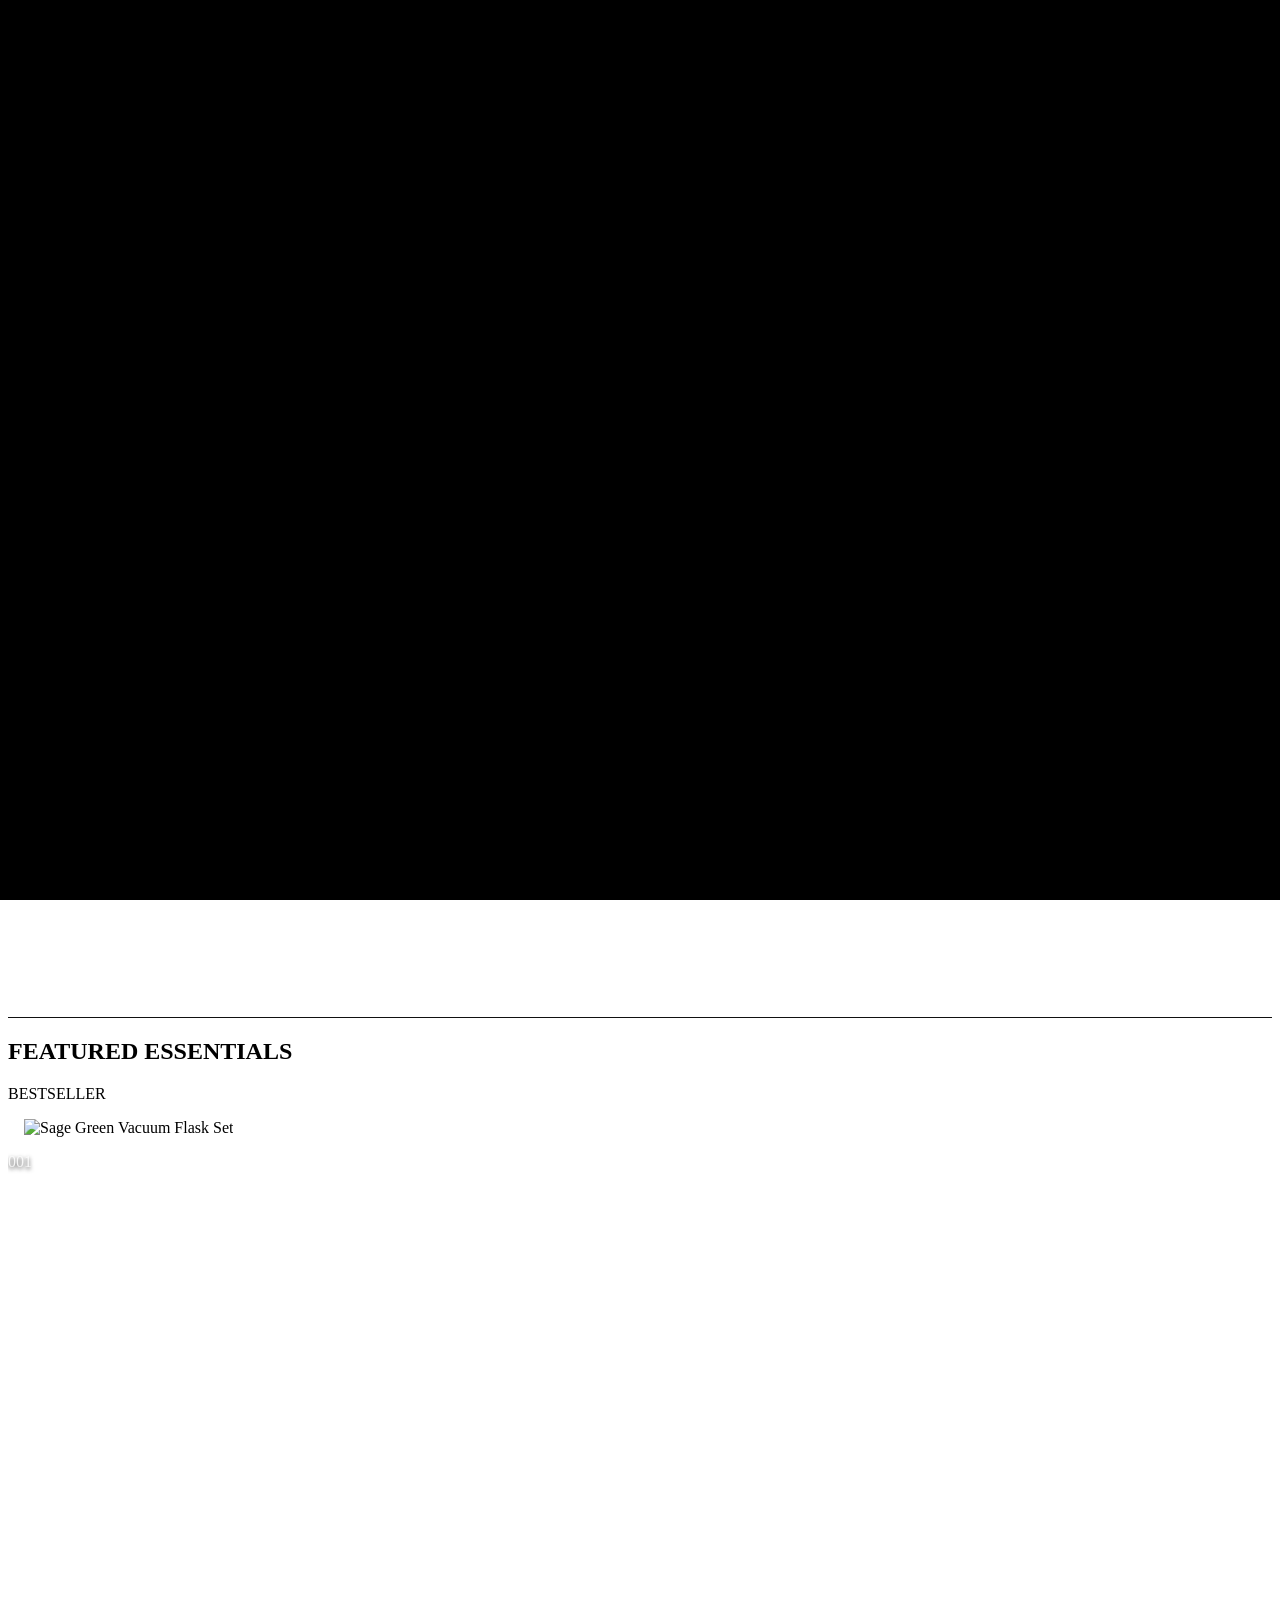
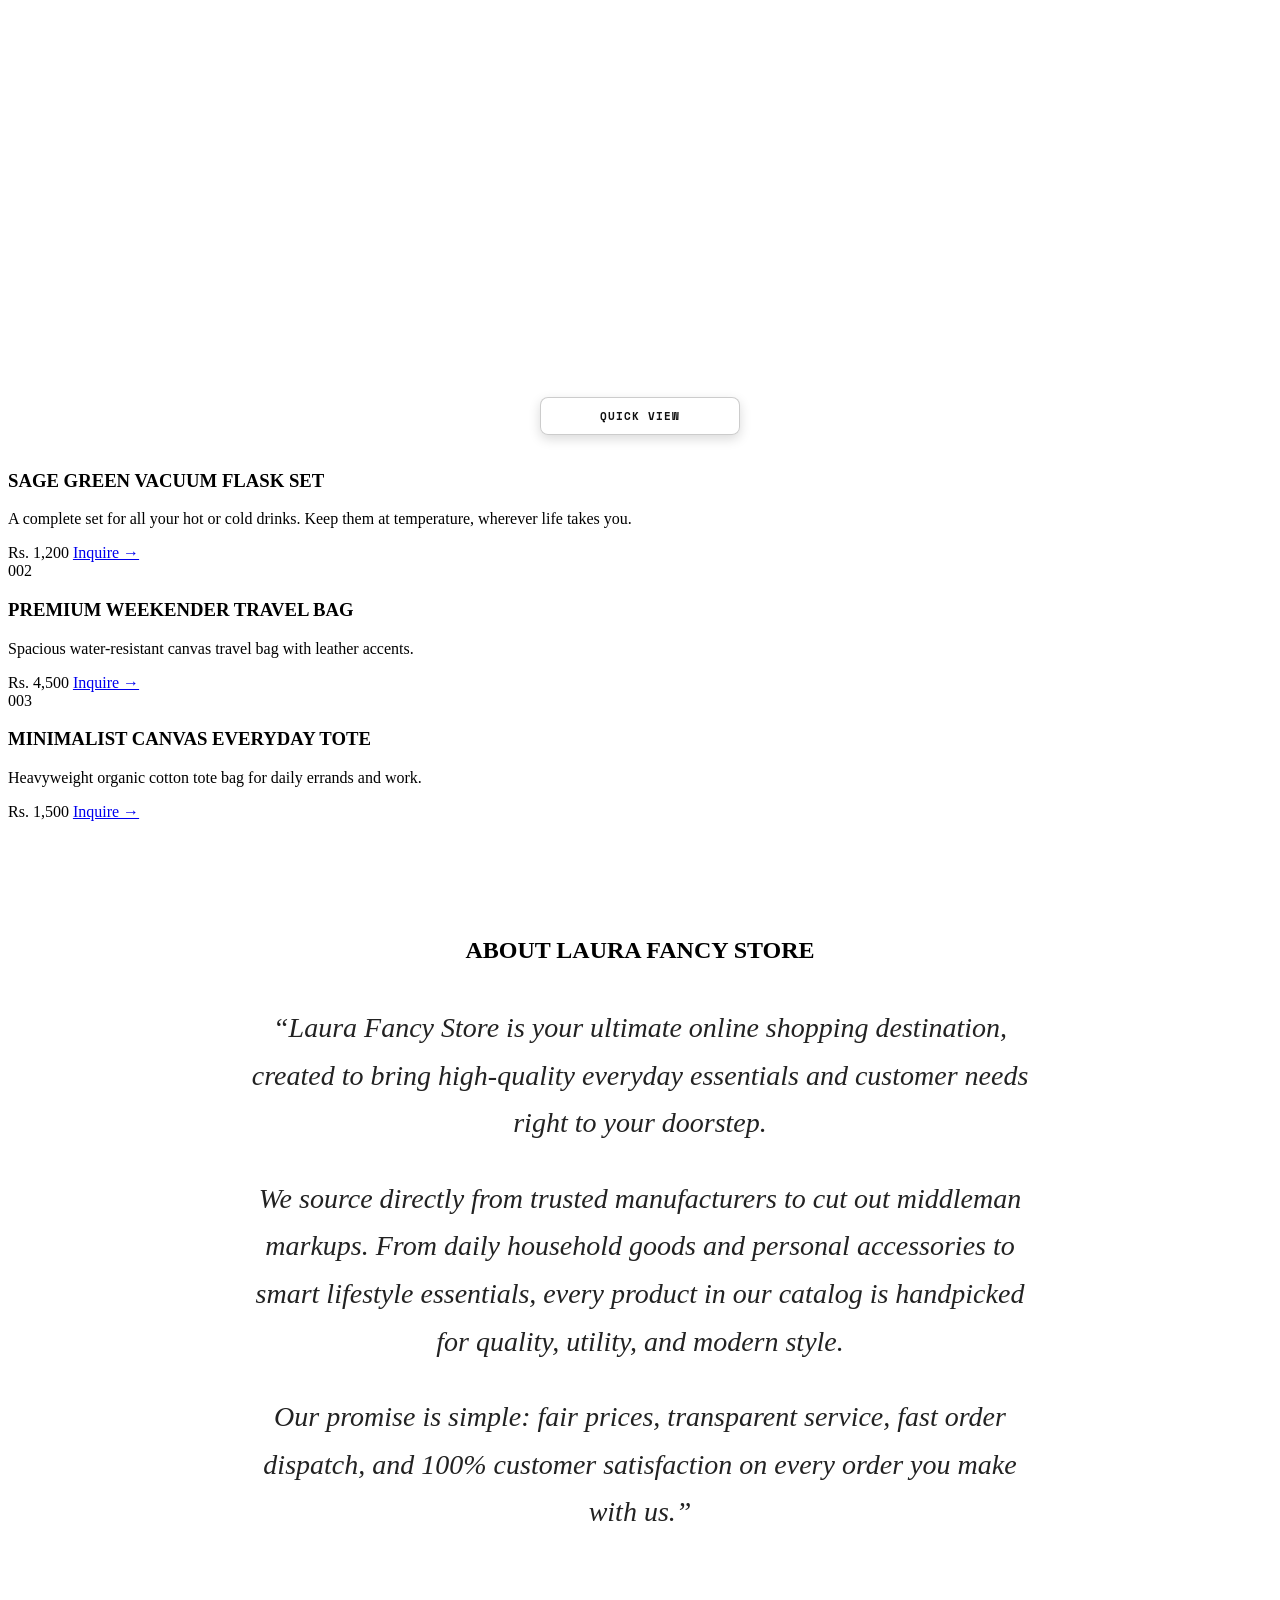
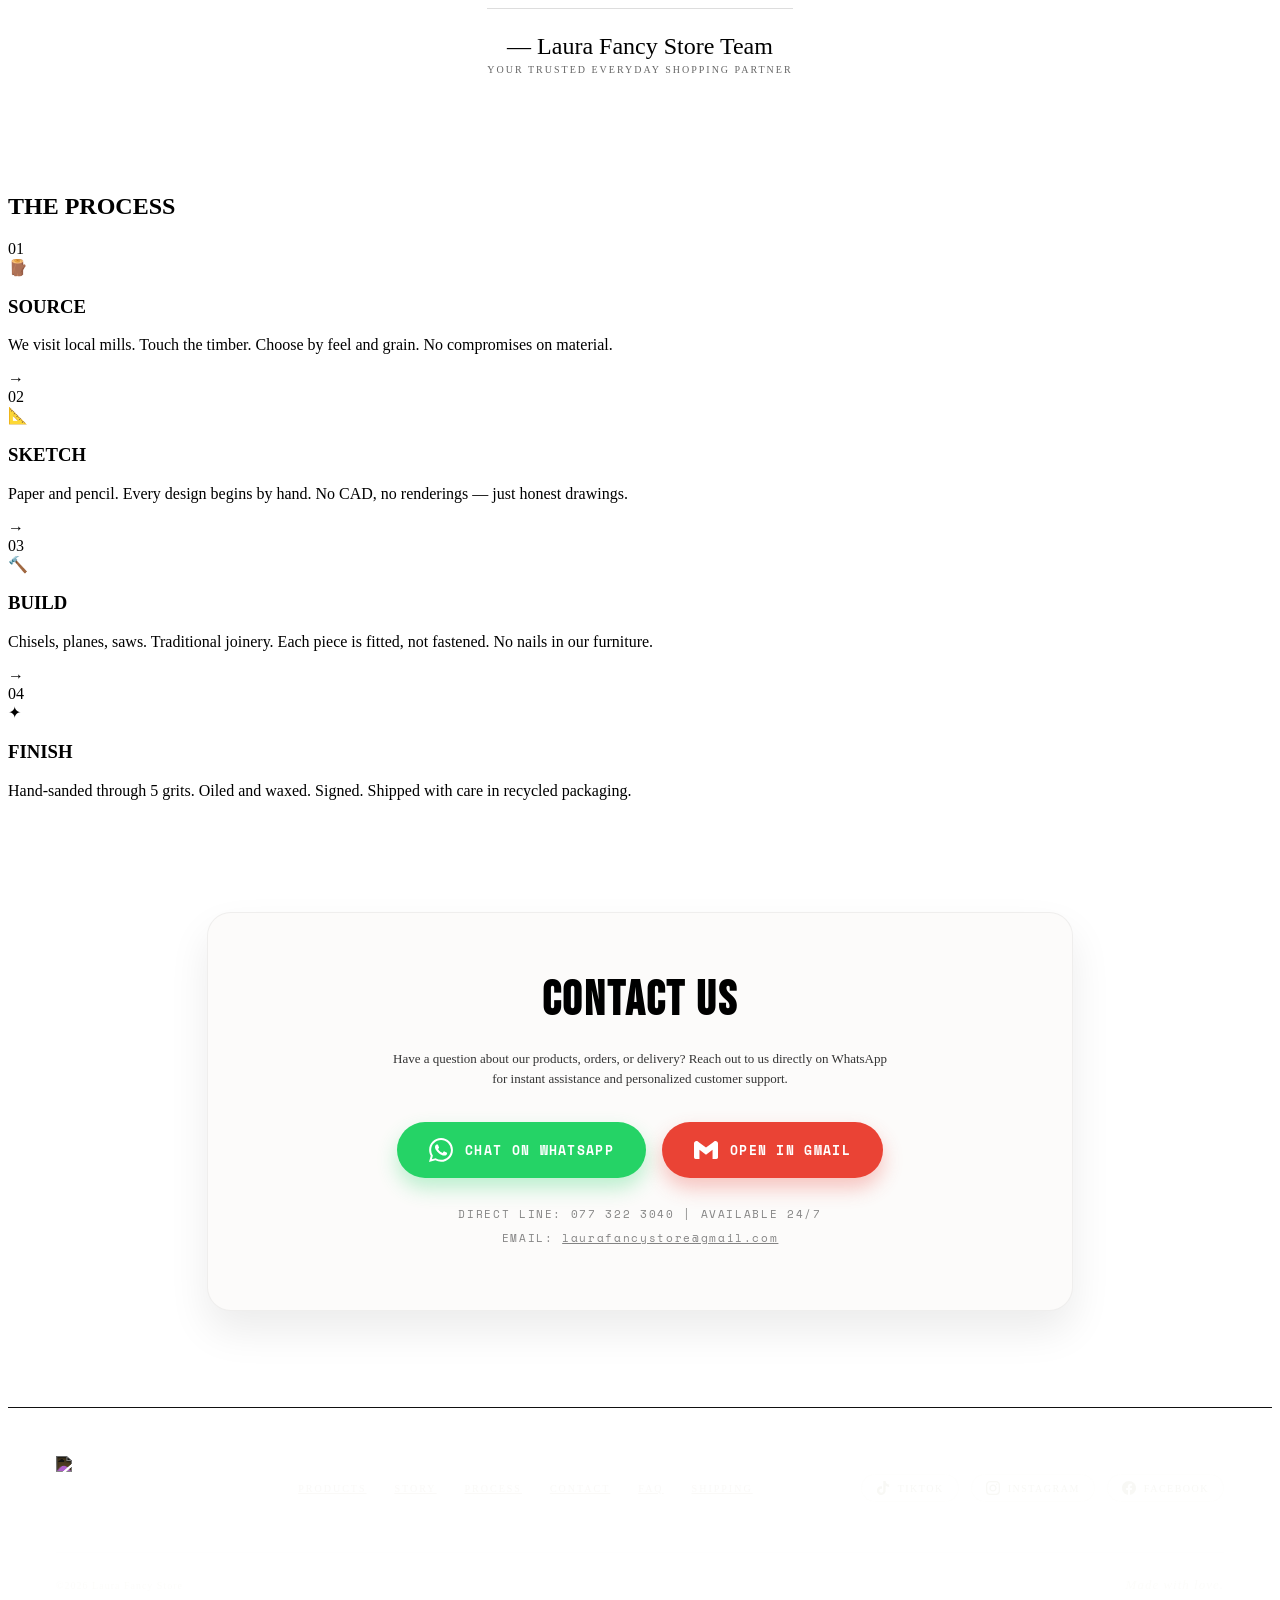
==== index.html @ 86770c60 "feat: add social media navigation (TikTok, Instagram, Facebook) to footer" ====
<!DOCTYPE html>
<html lang="en">

<head>
  <meta charset="UTF-8" />
  <meta name="viewport" content="width=device-width, initial-scale=1.0" />
  <title>Laura Fancy Store — Online Shopping Store</title>
  <link rel="icon" type="image/png" href="assets/images/logo.png" />
  <meta name="description"
    content="Your trusted online shopping store for customer daily needs, trending gadgets, fashion, home essentials, and lifestyle products." />
  <link rel="preconnect" href="https://fonts.googleapis.com" />
  <link rel="preconnect" href="https://fonts.gstatic.com" crossorigin />
  <link
    href="https://fonts.googleapis.com/css2?family=Special+Elite&family=Space+Mono:ital,wght@0,400;0,700;1,400&family=Bebas+Neue&display=swap"
    rel="stylesheet" />
  <link rel="stylesheet" href="assets/css/base.css" />
  <link rel="stylesheet" href="assets/css/animations.css" />
  <link rel="stylesheet" href="assets/css/components.css" />
  <link rel="stylesheet" href="assets/css/nav.css" />
  <link rel="stylesheet" href="assets/css/hero.css" />
  <link rel="stylesheet" href="assets/css/sections.css" />
  <link rel="stylesheet" href="assets/css/footer.css" />
  <link rel="stylesheet" href="assets/css/responsive.css" />
</head>

<body>

  <!-- Video Splash Screen -->
  <div id="video-splash"
    style="position: fixed; inset: 0; z-index: 99999; background: #000; display: flex; align-items: center; justify-content: center; transition: opacity 0.7s ease;">
    <video id="intro-video" src="assets/videos/logo-reveal.mp4" autoplay playsinline onended="dismissSplash()"
      style="width: 100%; height: 100%; object-fit: cover;"></video>
  </div>
  <script>
    function dismissSplash() {
      var splash = document.getElementById('video-splash');
      if (splash) {
        splash.style.opacity = '0';
        splash.style.pointerEvents = 'none';
        setTimeout(function () { splash.style.display = 'none'; }, 700);
      }
    }
  </script>

  <!-- Noise texture overlay -->
  <div class="noise"></div>

  <!-- ───────────── NAVBAR ───────────── -->
  <header class="nav">
    <div class="nav__logo">
      <a href="#" class="nav__logo-link" style="display: flex; align-items: center; gap: 12px; text-decoration: none;">
        <img src="assets/images/logo.png" alt="Laura Fancy Store" class="nav__logo-img" />
        <span
          style="font-family: 'Bebas Neue', sans-serif; font-size: 24px; letter-spacing: 0.05em; color: #111; font-weight: bold; text-transform: uppercase;">LAURA
          FANCY STORE</span>
      </a>
    </div>
    <nav class="nav__links" id="nav-links">
      <a href="#products" id="nav-products">Products</a>
      <a href="#story" id="nav-story">Story</a>
      <a href="#process" id="nav-process">Process</a>
      <a href="#contact" id="nav-contact">Contact</a>
    </nav>
    <button class="nav__burger" id="burger-btn" aria-label="Toggle menu">
      <span></span><span></span><span></span>
    </button>
  </header>

  <!-- ───────────── TICKER ───────────── -->
  <div class="ticker" aria-hidden="true">
    <div class="ticker__track">
      <span>EVERYDAY ESSENTIALS</span><span>✦</span>
      <span>BEST PRICES</span><span>✦</span>
      <span>CASH-ON-DELIVERY(COD)</span><span>✦</span>
      <span>100% QUALITY GUARANTEE</span><span>✦</span>
      <span>NEW ARRIVALS DAILY</span><span>✦</span>
      <span>DELIVER TO YOUR DOORSTEP</span><span>✦</span>
    </div>
  </div>

  <!-- ───────────── HERO ───────────── -->
  <section class="hero"
    style="display: flex; flex-direction: column; align-items: center; justify-content: center; text-align: center; padding: 80px 24px; min-height: 85vh; position: relative; overflow: hidden; border-bottom: 1px solid #111;">
    <!-- Watermark logo -->
    <div class="hero__watermark" aria-hidden="true"
      style="position: absolute; inset: 0; display: flex; align-items: center; justify-content: center; pointer-events: none; opacity: 0.25;">
      <img src="assets/images/logo.png" alt="" style="width: min(560px, 88%); height: auto; filter: grayscale(100%);" />
    </div>
    <div
      style="position: relative; z-index: 10; max-width: 900px; margin: 0 auto; display: flex; flex-direction: column; align-items: center; justify-content: center;">
      <!-- Dynamic Notice Bar inside Hero -->
      <div id="dynamic-notice-bar" style="display: none; width: 100%; max-width: 600px; margin-bottom: 32px; background: #111; color: #f4f0ea; padding: 8px 16px; flex-direction: column; align-items: center; justify-content: center; gap: 8px; text-align: center; z-index: 100; position: relative; font-family: 'Space Mono', monospace; text-transform: uppercase; font-size: 14px; font-weight: bold; letter-spacing: 0.05em; border: 1px solid #111;"></div>

      <div
        style="font-family: 'Space Mono', monospace; font-size: 10px; letter-spacing: 0.25em; color: #666; text-transform: uppercase; margin-bottom: 24px;">
        [ ONLINE SHOPPING STORE — DAILY ESSENTIALS ]</div>
      <h1
        style="font-family: 'Bebas Neue', sans-serif; font-size: 72px; letter-spacing: 0.02em; line-height: 0.95; margin-bottom: 28px; position: relative;">
        EVERYDAY NEEDS.<br />DELIVERED TO YOU.
      </h1>
      <p
        style="font-size: 15px; line-height: 1.6; color: #333; margin-top: 44px; margin-bottom: 110px; max-width: 540px; margin-left: auto; margin-right: auto;">
        Discover top-quality daily essentials, lifestyle products & trending goods.<br />Curated for your everyday life
        with fast, reliable home delivery.</p>
      <div
        style="display: flex; flex-wrap: wrap; gap: 16px; align-items: center; justify-content: center; margin-bottom: 48px;">
        <a href="#products" id="cta-explore" class="btn btn--primary">Shop Catalog Now</a>
        <a href="#story" id="cta-story" class="btn btn--ghost">About Our Store →</a>
      </div>
      <div
        style="display: flex; align-items: center; justify-content: center; border: 1px solid #111; overflow: hidden; background-color: rgba(252, 251, 250, 0.8);">
        <div style="padding: 16px 28px; text-align: center;">
          <span
            style="display: block; font-family: 'Bebas Neue', sans-serif; font-size: 28px; line-height: 1;">100%</span>
          <span
            style="display: block; font-family: 'Space Mono', monospace; font-size: 9px; letter-spacing: 0.2em; color: #666; text-transform: uppercase; margin-top: 4px;">Quality
            Checked</span>
        </div>
        <div style="width: 1px; height: 40px; background-color: #111;"></div>
        <div style="padding: 16px 28px; text-align: center;">
          <span
            style="display: block; font-family: 'Bebas Neue', sans-serif; font-size: 28px; line-height: 1;">24/7</span>
          <span
            style="display: block; font-family: 'Space Mono', monospace; font-size: 9px; letter-spacing: 0.2em; color: #666; text-transform: uppercase; margin-top: 4px;">Order
            Support</span>
        </div>
      </div>
    </div>
  </section>

  <!-- ───────────── PRODUCTS ───────────── -->
  <section class="products" id="products">
    <div class="section-header">
      <h2 class="section-title">FEATURED ESSENTIALS</h2>
      <div class="section-line"></div>
    </div>

    <div class="products__grid">

      <article class="product-card featured" id="product-flask">
        <div class="product-card__badge" style="z-index: 10;">BESTSELLER</div>
        <div class="product-card__img"
          style="position: relative; width: 100%; aspect-ratio: 4/3; overflow: hidden; padding: 0;">
          <img src="assets/images/vacuum-flask-set.jpg" alt="Sage Green Vacuum Flask Set"
            style="width: 100%; height: 100%; object-fit: contain; padding: 16px;" />
          <div
            style="position: absolute; bottom: 16px; left: 50%; transform: translateX(-50%); z-index: 20; width: 80%; max-width: 200px;">
            <button onclick="alert('Quick view modal opened for Sage Green Vacuum Flask Set')"
              style="width: 100%; padding: 10px; background: rgba(255,255,255,0.95); color: #111; font-family: 'Space Mono', monospace; font-size: 11px; font-weight: bold; letter-spacing: 0.1em; text-transform: uppercase; border-radius: 8px; border: 1px solid rgba(0,0,0,0.2); cursor: pointer; box-shadow: 0 4px 12px rgba(0,0,0,0.15);">Quick
              view</button>
          </div>
          <div class="product-card__num"
            style="z-index: 10; color: rgba(255,255,255,0.85); text-shadow: 0 2px 4px rgba(0,0,0,0.8);">001</div>
        </div>
        <div class="product-card__body">
          <h3 class="product-card__name">SAGE GREEN VACUUM FLASK SET</h3>
          <p class="product-card__desc">A complete set for all your hot or cold drinks. Keep them at temperature,
            wherever life takes you.</p>
          <div class="product-card__footer">
            <span class="product-card__price">Rs. 1,200</span>
            <a href="#contact" class="btn btn--sm" id="btn-flask">Inquire →</a>
          </div>
        </div>
      </article>

      <article class="product-card" id="product-bag">
        <div class="product-card__img">
          <div class="product-card__num">002</div>
        </div>
        <div class="product-card__body">
          <h3 class="product-card__name">PREMIUM WEEKENDER TRAVEL BAG</h3>
          <p class="product-card__desc">Spacious water-resistant canvas travel bag with leather accents.</p>
          <div class="product-card__footer">
            <span class="product-card__price">Rs. 4,500</span>
            <a href="#contact" class="btn btn--sm" id="btn-bag">Inquire →</a>
          </div>
        </div>
      </article>

      <article class="product-card" id="product-tote">
        <div class="product-card__img">
          <div class="product-card__num">003</div>
        </div>
        <div class="product-card__body">
          <h3 class="product-card__name">MINIMALIST CANVAS EVERYDAY TOTE</h3>
          <p class="product-card__desc">Heavyweight organic cotton tote bag for daily errands and work.</p>
          <div class="product-card__footer">
            <span class="product-card__price">Rs. 1,500</span>
            <a href="#contact" class="btn btn--sm" id="btn-tote">Inquire →</a>
          </div>
        </div>
      </article>

    </div>
  </section>

  <!-- ───────────── STORY ───────────── -->
  <section class="story" id="story"
    style="position: relative; overflow: hidden; padding: 96px 24px; text-align: center;">
    <div
      style="position: absolute; top: 50%; left: 50%; transform: translate(-50%, -50%); opacity: 0.07; pointer-events: none; select-none;">
      <img src="assets/images/logo.png" alt="" style="width: 500px; max-width: 90vw; filter: grayscale(100%);" />
    </div>
    <div style="max-width: 800px; margin: 0 auto; position: relative; z-index: 10;">
      <h2 class="section-title" style="margin-bottom: 40px; text-align: center;">ABOUT LAURA FANCY STORE</h2>
      <div style="font-size: 28px; line-height: 1.7; color: #222; font-style: italic; font-family: Georgia, serif;">
        <p style="margin-bottom: 24px;">&ldquo;Laura Fancy Store is your ultimate online shopping destination, created
          to bring high-quality everyday essentials and customer needs right to your doorstep.</p>
        <p style="margin-bottom: 24px;">We source directly from trusted manufacturers to cut out middleman markups. From
          daily household goods and personal accessories to smart lifestyle essentials, every product in our catalog is
          handpicked for quality, utility, and modern style.</p>
        <p style="margin-bottom: 24px;">Our promise is simple: fair prices, transparent service, fast order dispatch,
          and 100% customer satisfaction on every order you make with us.&rdquo;</p>
      </div>
      <div style="margin-top: 48px; padding-top: 24px; border-top: 1px solid #ddd; display: inline-block;">
        <div style="font-size: 24px; margin-bottom: 4px;">— Laura Fancy Store Team</div>
        <div style="font-size: 10px; letter-spacing: 0.2em; color: #666; text-transform: uppercase;">Your Trusted
          Everyday Shopping Partner</div>
      </div>
    </div>
  </section>

  <!-- ───────────── PROCESS ───────────── -->
  <section class="process" id="process">
    <div class="section-header">
      <h2 class="section-title">THE PROCESS</h2>
      <div class="section-line"></div>
    </div>

    <div class="process__steps">
      <div class="process-step" id="step-1">
        <div class="step-num">01</div>
        <div class="step-icon">🪵</div>
        <h3 class="step-title">SOURCE</h3>
        <p class="step-desc">We visit local mills. Touch the timber. Choose by feel and grain. No compromises on
          material.</p>
      </div>
      <div class="step-arrow">→</div>
      <div class="process-step" id="step-2">
        <div class="step-num">02</div>
        <div class="step-icon">📐</div>
        <h3 class="step-title">SKETCH</h3>
        <p class="step-desc">Paper and pencil. Every design begins by hand. No CAD, no renderings — just honest
          drawings.</p>
      </div>
      <div class="step-arrow">→</div>
      <div class="process-step" id="step-3">
        <div class="step-num">03</div>
        <div class="step-icon">🔨</div>
        <h3 class="step-title">BUILD</h3>
        <p class="step-desc">Chisels, planes, saws. Traditional joinery. Each piece is fitted, not fastened. No nails in
          our furniture.</p>
      </div>
      <div class="step-arrow">→</div>
      <div class="process-step" id="step-4">
        <div class="step-num">04</div>
        <div class="step-icon">✦</div>
        <h3 class="step-title">FINISH</h3>
        <p class="step-desc">Hand-sanded through 5 grits. Oiled and waxed. Signed. Shipped with care in recycled
          packaging.</p>
      </div>
    </div>
  </section>

  <!-- ───────────── CONTACT / CTA ───────────── -->
  <section class="contact" id="contact"
    style="padding: 96px 24px; text-align: center; background-color: #fff; border-bottom: 1px solid var(--ink, #111);">
    <div
      style="max-width: 800px; margin: 0 auto; border: 1px solid rgba(17,17,17,0.05); border-radius: 24px; background-color: var(--paper, #fcfbfa); padding: 64px 32px; box-shadow: 0 20px 40px rgba(0,0,0,0.08); display: flex; flex-direction: column; align-items: center; gap: 24px;">
      <h2
        style="font-family: 'Bebas Neue', sans-serif; font-size: 48px; letter-spacing: 0.05em; line-height: 1; margin: 0;">
        CONTACT US</h2>
      <p style="font-size: 13px; color: #333; max-width: 500px; line-height: 1.6; margin: 0;">Have a question about our
        products, orders, or delivery? Reach out to us directly on WhatsApp for instant assistance and personalized
        customer support.</p>
      <div style="display: flex; flex-wrap: wrap; align-items: center; justify-content: center; gap: 16px; width: 100%; margin-top: 8px;">
        <a href="https://wa.me/94773223040?text=Hi%20Laura%20Fancy%20Store%2C%20I%20would%20like%20to%20inquire%20about%20your%20products."
          target="_blank" rel="noopener noreferrer"
          style="display: inline-flex; align-items: center; justify-content: center; gap: 12px; padding: 16px 32px; background-color: #25D366; color: #fff; font-family: 'Space Mono', monospace; font-size: 13px; font-weight: bold; letter-spacing: 0.1em; text-transform: uppercase; text-decoration: none; border-radius: 9999px; border: none; box-shadow: 0 10px 20px rgba(37,211,102,0.3); transition: transform 0.3s ease, box-shadow 0.3s ease;"
          onmouseover="this.style.transform='translateY(-4px)'; this.style.boxShadow='0 15px 25px rgba(37,211,102,0.4)';"
          onmouseout="this.style.transform='translateY(0)'; this.style.boxShadow='0 10px 20px rgba(37,211,102,0.3)';">
          <svg style="width: 24px; height: 24px; fill: currentColor;" viewBox="0 0 24 24"
            xmlns="http://www.w3.org/2000/svg">
            <path
              d="M17.472 14.382c-.297-.149-1.758-.867-2.03-.967-.273-.099-.471-.148-.67.15-.197.297-.767.966-.94 1.164-.173.199-.347.223-.644.075-.297-.15-1.255-.463-2.39-1.475-.883-.788-1.48-1.761-1.653-2.059-.173-.297-.018-.458.13-.606.134-.133.298-.347.446-.521.151-.172.2-.296.3-.495.099-.198.05-.372-.025-.521-.075-.148-.669-1.611-.916-2.206-.242-.579-.487-.501-.669-.51l-.57-.01c-.198 0-.52.074-.792.372s-1.04 1.016-1.04 2.479 1.065 2.876 1.213 3.074c.149.198 2.095 3.2 5.076 4.487.709.306 1.263.489 1.694.626.712.226 1.36.194 1.872.118.571-.085 1.758-.719 2.006-1.413.248-.694.248-1.289.173-1.413-.074-.124-.272-.198-.57-.347m-5.421 7.403h-.004a9.87 9.87 0 01-5.031-1.378l-.361-.214-3.741.982.998-3.648-.235-.374a9.86 9.86 0 01-1.51-5.26c.001-5.45 4.436-9.884 9.888-9.884 2.64 0 5.122 1.03 6.988 2.898a9.825 9.825 0 012.893 6.99c-.002 5.45-4.437 9.884-9.885 9.884m8.413-18.297A11.815 11.815 0 0012.05 0C5.495 0 .16 5.335.157 11.892c0 2.096.547 4.142 1.588 5.945L0 24l6.335-1.662a11.87 11.87 0 005.707 1.456h.005c6.554 0 11.89-5.335 11.893-11.893 0-3.177-1.238-6.163-3.487-8.411Z" />
          </svg>
          Chat on WhatsApp
        </a>

        <a href="https://mail.google.com/mail/?view=cm&fs=1&to=laurafancystore@gmail.com&su=Inquiry%20-%20Laura%20Fancy%20Store"
          target="_blank" rel="noopener noreferrer"
          style="display: inline-flex; align-items: center; justify-content: center; gap: 12px; padding: 16px 32px; background-color: #EA4335; color: #fff; font-family: 'Space Mono', monospace; font-size: 13px; font-weight: bold; letter-spacing: 0.1em; text-transform: uppercase; text-decoration: none; border-radius: 9999px; border: none; box-shadow: 0 10px 20px rgba(234,67,53,0.3); transition: transform 0.3s ease, box-shadow 0.3s ease;"
          onmouseover="this.style.transform='translateY(-4px)'; this.style.boxShadow='0 15px 25px rgba(234,67,53,0.4)';"
          onmouseout="this.style.transform='translateY(0)'; this.style.boxShadow='0 10px 20px rgba(234,67,53,0.3)';">
          <svg style="width: 24px; height: 24px; fill: currentColor;" viewBox="0 0 24 24"
            xmlns="http://www.w3.org/2000/svg">
            <path d="M24 5.457v13.909c0 .904-.732 1.636-1.636 1.636h-3.819V11.73L12 16.64l-6.545-4.91v9.273H1.636A1.636 1.636 0 0 1 0 19.366V5.457c0-2.023 2.309-3.178 3.927-1.964L5.455 4.64 12 9.548l6.545-4.91 1.528-1.145C21.69 2.28 24 3.434 24 5.457z"/>
          </svg>
          Open in Gmail
        </a>
      </div>
      <div
        style="font-family: 'Space Mono', monospace; font-size: 11px; color: rgba(102,102,102,0.8); letter-spacing: 0.15em; text-transform: uppercase; display: flex; flex-direction: column; gap: 8px; margin-top: 4px;">
        <div>Direct Line: 077 322 3040 | Available 24/7</div>
        <div>Email: <a href="mailto:laurafancystore@gmail.com" style="color: inherit; text-decoration: underline; text-transform: lowercase;">laurafancystore@gmail.com</a></div>
      </div>
    </div>
  </section>

  <!-- ───────────── FOOTER ───────────── -->
  <footer class="footer">
    <div class="footer__top">
      <div class="footer__brand">
        <img src="assets/images/logo.png" alt="Laura Fancy Store" class="footer__logo-img" />
      </div>
      <div class="footer__links">
        <a href="#products" id="footer-products">Products</a>
        <a href="#story" id="footer-story">Story</a>
        <a href="#process" id="footer-process">Process</a>
        <a href="#contact" id="footer-contact">Contact</a>
        <a href="#" id="footer-faq">FAQ</a>
        <a href="#" id="footer-shipping">Shipping</a>
      </div>
      <div class="footer__socials" aria-label="Social media links">
        <a href="https://www.tiktok.com/@laura.fancy.store" target="_blank" rel="noopener noreferrer" class="footer__social-link" id="footer-tiktok" aria-label="Laura Fancy Store on TikTok">
          <svg class="footer__social-icon" viewBox="0 0 24 24" aria-hidden="true"><path d="M12.525.02c1.31-.02 2.61-.01 3.91-.02.08 1.53.63 3.09 1.75 4.17 1.12 1.11 2.7 1.62 4.24 1.79v4.03c-1.44-.05-2.89-.35-4.2-.97-.57-.26-1.1-.59-1.62-.93-.01 2.92.01 5.84-.02 8.75-.08 1.4-.54 2.79-1.35 3.94-1.31 1.92-3.58 3.17-5.91 3.21-1.43.08-2.86-.31-4.08-1.03-2.02-1.19-3.44-3.37-3.65-5.71-.02-.5-.03-1-.01-1.49.18-1.9 1.12-3.72 2.58-4.96 1.66-1.44 3.98-2.13 6.15-1.72.02 1.48-.04 2.96-.04 4.44-.99-.32-2.15-.23-3.02.37-.63.41-1.11 1.04-1.36 1.75-.21.51-.15 1.07-.14 1.61.24 1.64 1.82 3.02 3.5 2.87 1.12-.01 2.19-.66 2.77-1.61.19-.33.4-.67.41-1.06.1-1.79.06-3.57.07-5.36.01-4.03-.01-8.05.02-12.07z"/></svg>
          <span>TikTok</span>
        </a>
        <a href="https://www.instagram.com/laura_fancy_store" target="_blank" rel="noopener noreferrer" class="footer__social-link" id="footer-instagram" aria-label="Laura Fancy Store on Instagram">
          <svg class="footer__social-icon" viewBox="0 0 24 24" aria-hidden="true"><path d="M12 2.163c3.204 0 3.584.012 4.85.07 3.252.148 4.771 1.691 4.919 4.919.058 1.265.069 1.645.069 4.849 0 3.205-.012 3.584-.069 4.849-.149 3.225-1.664 4.771-4.919 4.919-1.266.058-1.644.07-4.85.07-3.204 0-3.584-.012-4.849-.07-3.26-.149-4.771-1.699-4.919-4.92-.058-1.265-.07-1.644-.07-4.849 0-3.204.013-3.583.07-4.849.149-3.227 1.664-4.771 4.919-4.919 1.266-.057 1.645-.069 4.849-.069zm0-2.163c-3.259 0-3.667.014-4.947.072-4.358.2-6.78 2.618-6.98 6.98-.059 1.281-.073 1.689-.073 4.948 0 3.259.014 3.668.072 4.948.2 4.358 2.618 6.78 6.98 6.98 1.281.058 1.689.072 4.948.072 3.259 0 3.668-.014 4.948-.072 4.354-.2 6.782-2.618 6.979-6.98.059-1.28.073-1.689.073-4.948 0-3.259-.014-3.667-.072-4.947-.196-4.354-2.617-6.78-6.979-6.98-1.281-.059-1.69-.073-4.949-.073zm0 5.838c-3.403 0-6.162 2.759-6.162 6.162s2.759 6.163 6.162 6.163 6.162-2.759 6.162-6.163c0-3.403-2.759-6.162-6.162-6.162zm0 10.162c-2.209 0-4-1.79-4-4 0-2.209 1.791-4 4-4s4 1.791 4 4c0 2.21-1.791 4-4 4zm6.406-11.845c-.796 0-1.441.645-1.441 1.44s.645 1.44 1.441 1.44c.795 0 1.439-.645 1.439-1.44s-.644-1.44-1.439-1.44z"/></svg>
          <span>Instagram</span>
        </a>
        <a href="https://www.facebook.com/profile.php?id=61593616455086" target="_blank" rel="noopener noreferrer" class="footer__social-link" id="footer-facebook" aria-label="Laura Fancy Store on Facebook">
          <svg class="footer__social-icon" viewBox="0 0 24 24" aria-hidden="true"><path d="M24 12.073c0-6.627-5.373-12-12-12s-12 5.373-12 12c0 5.99 4.388 10.954 10.125 11.854v-8.385H7.078v-3.47h3.047V9.43c0-3.007 1.792-4.669 4.533-4.669 1.312 0 2.686.235 2.686.235v2.953H15.83c-1.491 0-1.956.925-1.956 1.874v2.25h3.328l-.532 3.47h-2.796v8.385C19.612 23.027 24 18.062 24 12.073z"/></svg>
          <span>Facebook</span>
        </a>
      </div>
    </div>
    <div class="footer__bottom">
      <span>©2026 Laura Fancy Store</span>
      <span class="footer__made">Made with love.</span>
    </div>
  </footer>

  <script type="module" src="assets/js/main.js"></script>
  <script>
    // Fetch and display dynamic notice bar
    fetch('http://localhost:8080/api/notice')
      .then(res => res.json())
      .then(data => {
        if (data && data.is_active) {
          const noticeBar = document.getElementById('dynamic-notice-bar');
          let html = '';
          if (data.badge_text) {
            html += `<span style="background: #f4f0ea; color: #111; padding: 2px 8px; white-space: nowrap;">${data.badge_text}</span>`;
          }
          html += `<span>${data.notice_text}</span>`;
          noticeBar.innerHTML = html;
          noticeBar.style.display = 'flex';
          
          // Responsive layout for notice bar
          if (window.innerWidth > 640) {
            noticeBar.style.flexDirection = 'row';
          }
        }
      })
      .catch(err => console.error('Failed to fetch notice:', err));
  </script>
</body>

</html>
---- assets/css/footer.css ----
/* ── Footer Logo ── */
.footer__brand .footer__logo-img {
  height: 64px;
  width: auto;
  object-fit: contain;
  /* White-bg logo on black footer: invert makes it white */
  filter: invert(1);
  mix-blend-mode: screen;
  opacity: 0.92;
}

/* ─────────────────────────────────────────
   LAYOUT — Footer
───────────────────────────────────────── */

.footer {
  background: var(--ink);
  color: var(--paper);
  padding: 48px 48px 32px;
}


.footer__top {
  display: flex;
  align-items: center;
  justify-content: space-between;
  border-bottom: 1px solid rgba(245, 244, 240, 0.1);
  padding-bottom: 32px;
  margin-bottom: 24px;
  flex-wrap: wrap;
  gap: 24px;
}

.footer__brand {
  display: flex;
  align-items: center;
  gap: 12px;
}

.footer__brand .logo-mark { color: var(--paper); }

.footer__name {
  font-family: var(--font-display);
  font-size: 18px;
  letter-spacing: 0.15em;
  color: var(--paper);
}

.footer__links {
  display: flex;
  gap: 28px;
  flex-wrap: wrap;
}

.footer__links a {
  color: rgba(245, 244, 240, 0.5);
  font-size: 10px;
  letter-spacing: 0.2em;
  text-transform: uppercase;
  transition: color 0.2s;
}

.footer__links a:hover { color: var(--paper); }

/* ── Footer Social Links ── */
.footer__socials {
  display: flex;
  align-items: center;
  gap: 12px;
  flex-wrap: wrap;
}

.footer__social-link {
  display: inline-flex;
  align-items: center;
  gap: 8px;
  color: rgba(245, 244, 240, 0.65);
  font-family: var(--font-body);
  font-size: 10px;
  letter-spacing: 0.15em;
  text-transform: uppercase;
  padding: 6px 14px;
  border: 1px solid rgba(245, 244, 240, 0.15);
  border-radius: 9999px;
  background-color: rgba(245, 244, 240, 0.04);
  transition: all 0.25s ease;
  text-decoration: none;
}

.footer__social-link:hover {
  color: var(--paper);
  border-color: rgba(245, 244, 240, 0.5);
  background-color: rgba(245, 244, 240, 0.12);
  transform: translateY(-2px);
}

.footer__social-icon {
  width: 14px;
  height: 14px;
  flex-shrink: 0;
  fill: currentColor;
}

.footer__bottom {
  display: flex;
  justify-content: space-between;
  align-items: center;
  font-size: 10px;
  letter-spacing: 0.1em;
  color: rgba(245, 244, 240, 0.3);
  flex-wrap: wrap;
  gap: 8px;
}

.footer__made {
  font-family: var(--font-hand);
  font-size: 13px;
  font-style: italic;
}
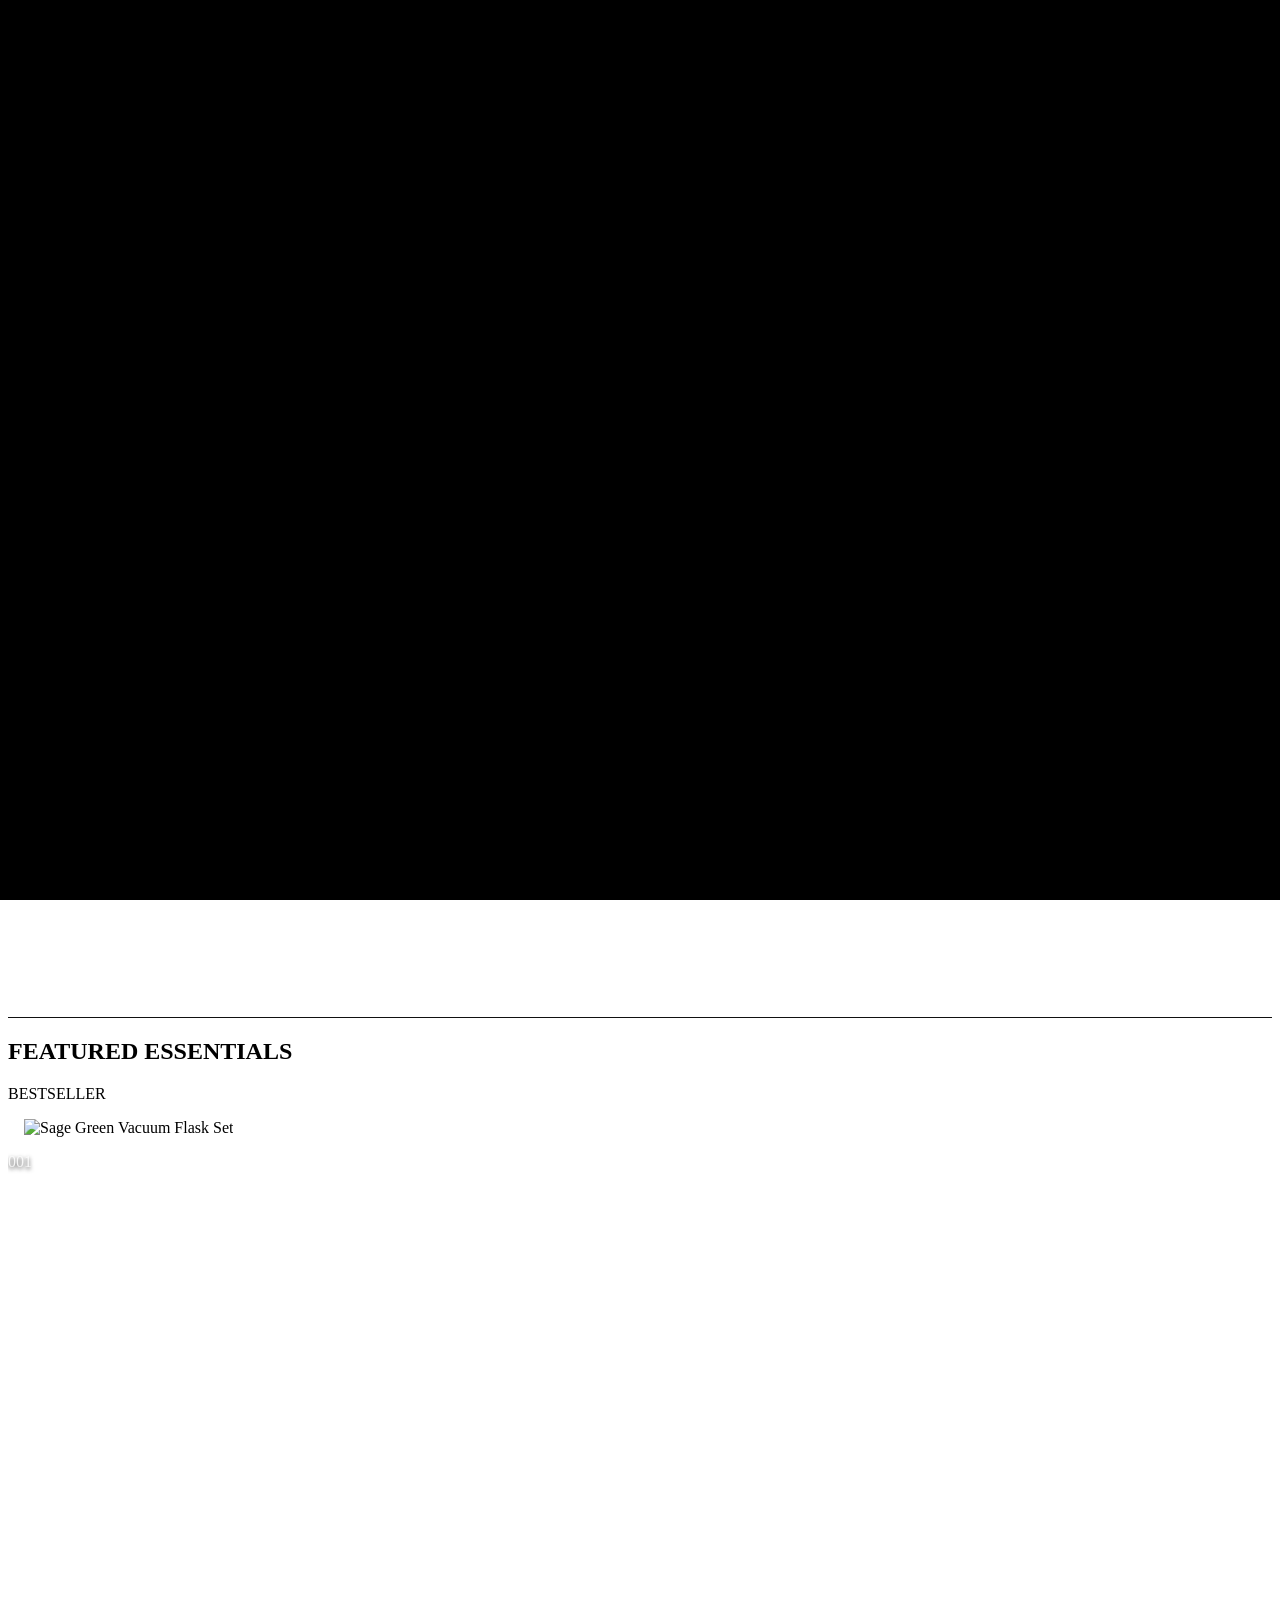
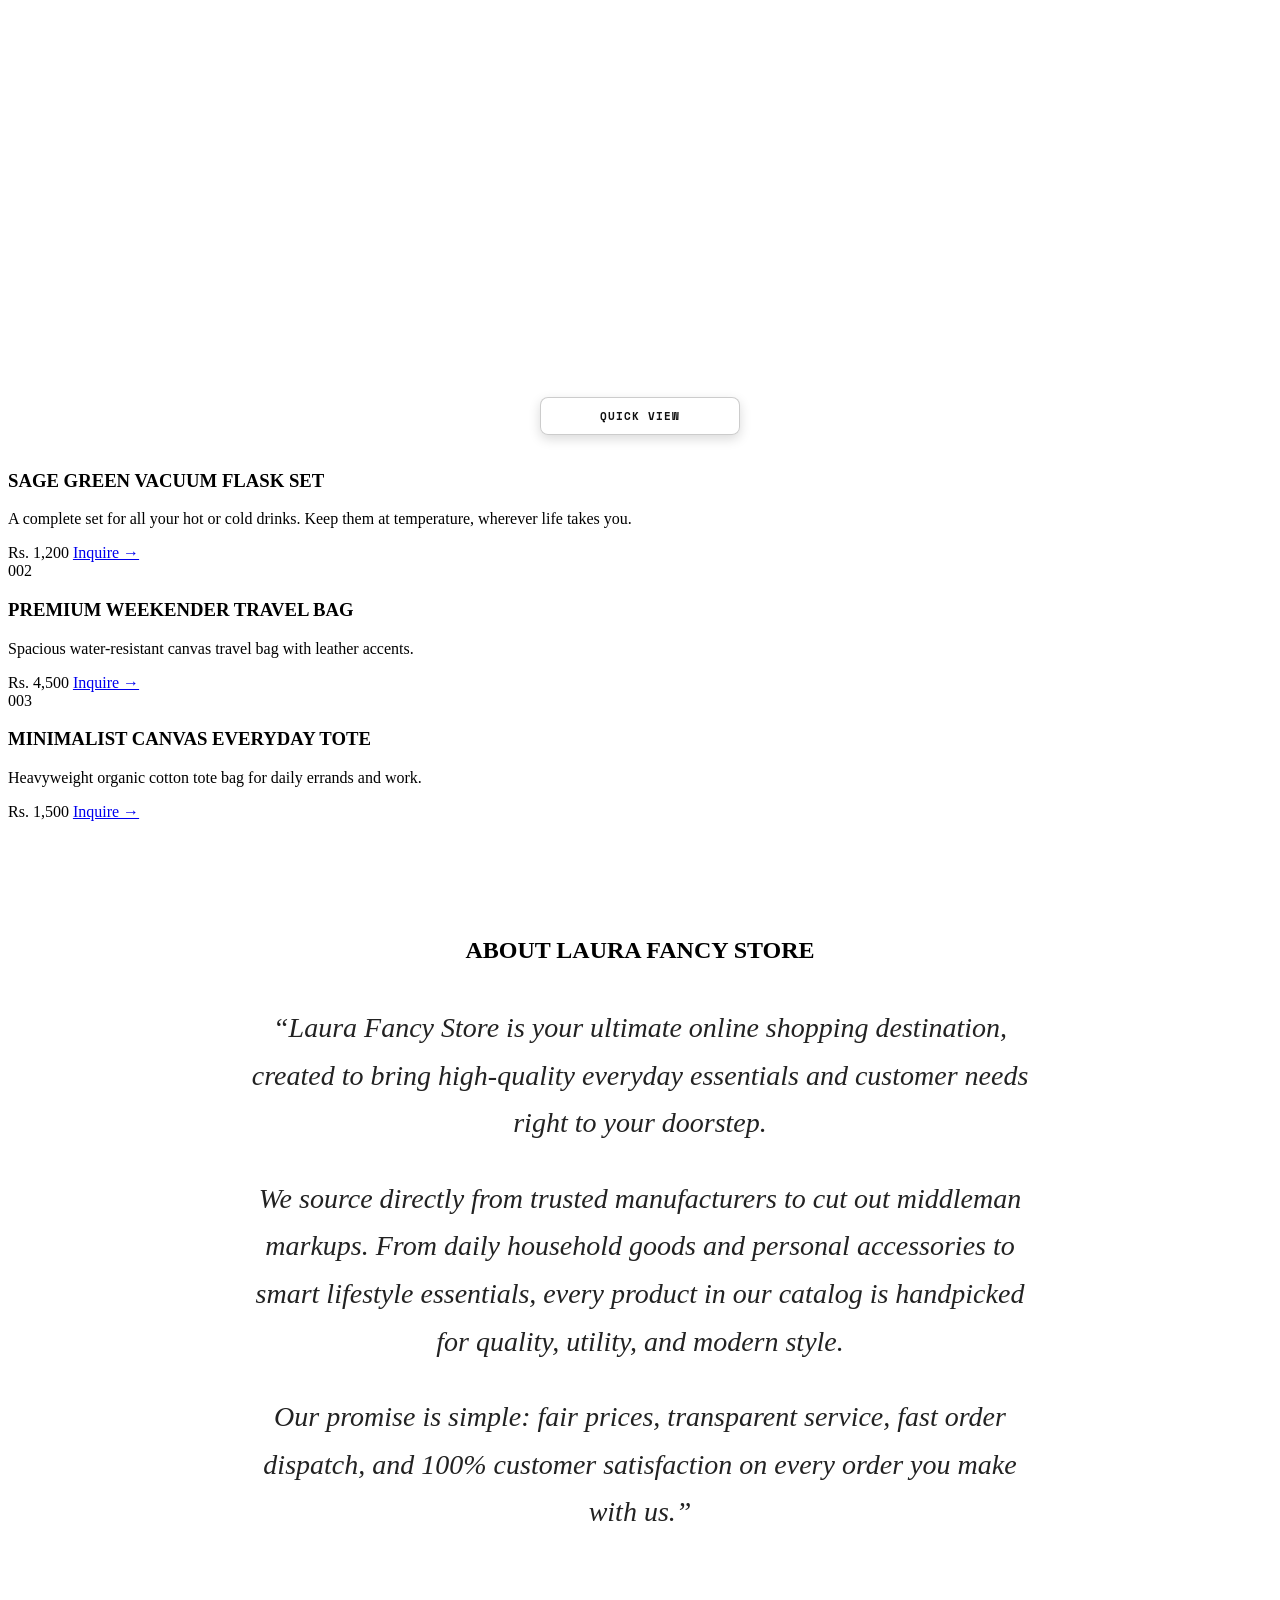
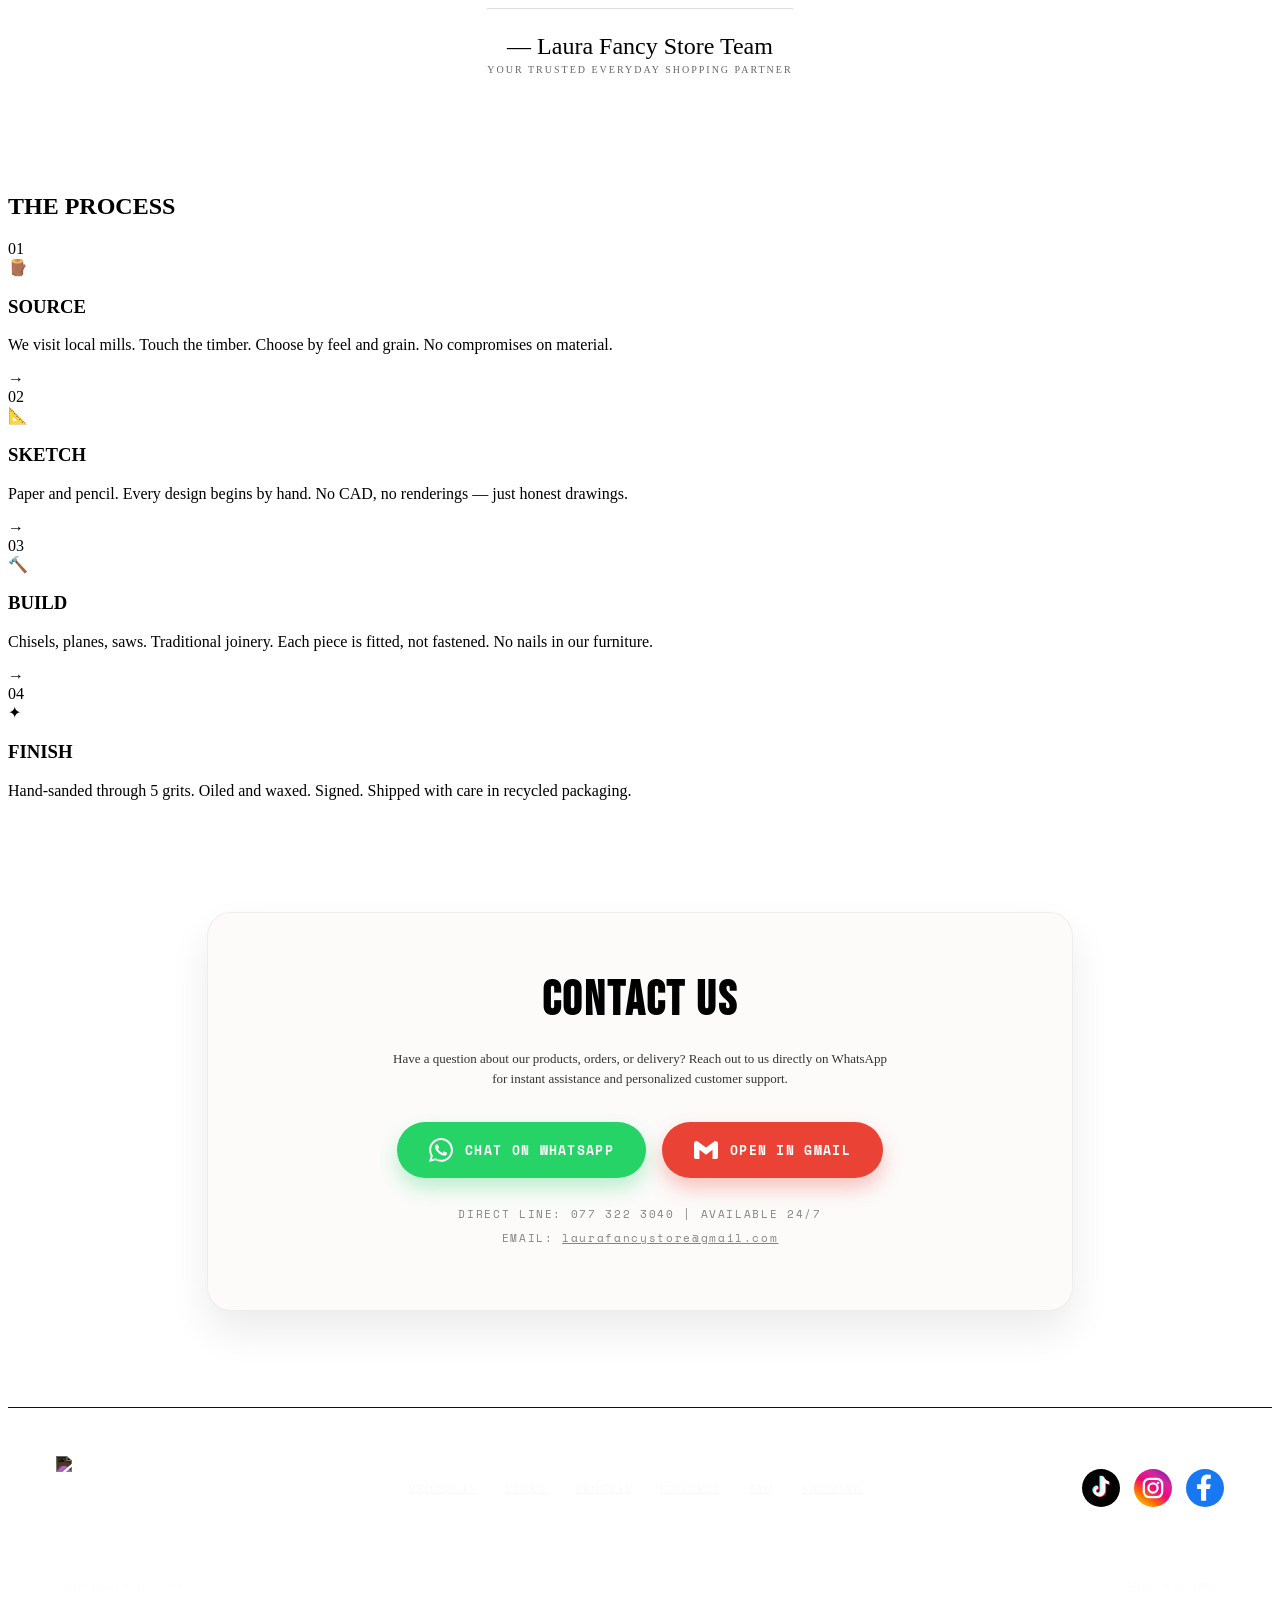
==== commit c9a97901: "feat: replace monochrome social buttons with colorful brand icons" ====
--- a/index.html
+++ b/index.html
@@ -322,17 +322,36 @@
         <a href="#" id="footer-shipping">Shipping</a>
       </div>
       <div class="footer__socials" aria-label="Social media links">
-        <a href="https://www.tiktok.com/@laura.fancy.store" target="_blank" rel="noopener noreferrer" class="footer__social-link" id="footer-tiktok" aria-label="Laura Fancy Store on TikTok">
-          <svg class="footer__social-icon" viewBox="0 0 24 24" aria-hidden="true"><path d="M12.525.02c1.31-.02 2.61-.01 3.91-.02.08 1.53.63 3.09 1.75 4.17 1.12 1.11 2.7 1.62 4.24 1.79v4.03c-1.44-.05-2.89-.35-4.2-.97-.57-.26-1.1-.59-1.62-.93-.01 2.92.01 5.84-.02 8.75-.08 1.4-.54 2.79-1.35 3.94-1.31 1.92-3.58 3.17-5.91 3.21-1.43.08-2.86-.31-4.08-1.03-2.02-1.19-3.44-3.37-3.65-5.71-.02-.5-.03-1-.01-1.49.18-1.9 1.12-3.72 2.58-4.96 1.66-1.44 3.98-2.13 6.15-1.72.02 1.48-.04 2.96-.04 4.44-.99-.32-2.15-.23-3.02.37-.63.41-1.11 1.04-1.36 1.75-.21.51-.15 1.07-.14 1.61.24 1.64 1.82 3.02 3.5 2.87 1.12-.01 2.19-.66 2.77-1.61.19-.33.4-.67.41-1.06.1-1.79.06-3.57.07-5.36.01-4.03-.01-8.05.02-12.07z"/></svg>
-          <span>TikTok</span>
-        </a>
-        <a href="https://www.instagram.com/laura_fancy_store" target="_blank" rel="noopener noreferrer" class="footer__social-link" id="footer-instagram" aria-label="Laura Fancy Store on Instagram">
-          <svg class="footer__social-icon" viewBox="0 0 24 24" aria-hidden="true"><path d="M12 2.163c3.204 0 3.584.012 4.85.07 3.252.148 4.771 1.691 4.919 4.919.058 1.265.069 1.645.069 4.849 0 3.205-.012 3.584-.069 4.849-.149 3.225-1.664 4.771-4.919 4.919-1.266.058-1.644.07-4.85.07-3.204 0-3.584-.012-4.849-.07-3.26-.149-4.771-1.699-4.919-4.92-.058-1.265-.07-1.644-.07-4.849 0-3.204.013-3.583.07-4.849.149-3.227 1.664-4.771 4.919-4.919 1.266-.057 1.645-.069 4.849-.069zm0-2.163c-3.259 0-3.667.014-4.947.072-4.358.2-6.78 2.618-6.98 6.98-.059 1.281-.073 1.689-.073 4.948 0 3.259.014 3.668.072 4.948.2 4.358 2.618 6.78 6.98 6.98 1.281.058 1.689.072 4.948.072 3.259 0 3.668-.014 4.948-.072 4.354-.2 6.782-2.618 6.979-6.98.059-1.28.073-1.689.073-4.948 0-3.259-.014-3.667-.072-4.947-.196-4.354-2.617-6.78-6.979-6.98-1.281-.059-1.69-.073-4.949-.073zm0 5.838c-3.403 0-6.162 2.759-6.162 6.162s2.759 6.163 6.162 6.163 6.162-2.759 6.162-6.163c0-3.403-2.759-6.162-6.162-6.162zm0 10.162c-2.209 0-4-1.79-4-4 0-2.209 1.791-4 4-4s4 1.791 4 4c0 2.21-1.791 4-4 4zm6.406-11.845c-.796 0-1.441.645-1.441 1.44s.645 1.44 1.441 1.44c.795 0 1.439-.645 1.439-1.44s-.644-1.44-1.439-1.44z"/></svg>
-          <span>Instagram</span>
-        </a>
-        <a href="https://www.facebook.com/profile.php?id=61593616455086" target="_blank" rel="noopener noreferrer" class="footer__social-link" id="footer-facebook" aria-label="Laura Fancy Store on Facebook">
-          <svg class="footer__social-icon" viewBox="0 0 24 24" aria-hidden="true"><path d="M24 12.073c0-6.627-5.373-12-12-12s-12 5.373-12 12c0 5.99 4.388 10.954 10.125 11.854v-8.385H7.078v-3.47h3.047V9.43c0-3.007 1.792-4.669 4.533-4.669 1.312 0 2.686.235 2.686.235v2.953H15.83c-1.491 0-1.956.925-1.956 1.874v2.25h3.328l-.532 3.47h-2.796v8.385C19.612 23.027 24 18.062 24 12.073z"/></svg>
-          <span>Facebook</span>
+        <a href="https://www.tiktok.com/@laura.fancy.store" target="_blank" rel="noopener noreferrer" class="footer__social-link footer__social-link--tiktok" id="footer-tiktok" aria-label="Laura Fancy Store on TikTok" title="Follow Laura Fancy Store on TikTok">
+          <svg class="footer__social-icon" viewBox="0 0 24 24" aria-hidden="true" xmlns="http://www.w3.org/2000/svg">
+            <circle cx="12" cy="12" r="12" fill="#010101"/>
+            <path d="M14.5 6.2c.6.9 1.5 1.5 2.5 1.6v1.8c-.8 0-1.6-.3-2.3-.7v4.6c0 2.1-1.7 3.8-3.8 3.8-1.8 0-3.2-1.2-3.7-2.9-.2-.7-.1-1.5.3-2.1.5-1 1.5-1.7 2.6-1.7v1.8c-.7.1-1.3.7-1.3 1.4 0 .8.6 1.4 1.4 1.4.8 0 1.4-.6 1.4-1.4V4.6h2c0 .5.4 1.1.9 1.6z" fill="#25F4EE" transform="translate(-0.6, -0.4)"/>
+            <path d="M14.5 6.2c.6.9 1.5 1.5 2.5 1.6v1.8c-.8 0-1.6-.3-2.3-.7v4.6c0 2.1-1.7 3.8-3.8 3.8-1.8 0-3.2-1.2-3.7-2.9-.2-.7-.1-1.5.3-2.1.5-1 1.5-1.7 2.6-1.7v1.8c-.7.1-1.3.7-1.3 1.4 0 .8.6 1.4 1.4 1.4.8 0 1.4-.6 1.4-1.4V4.6h2c0 .5.4 1.1.9 1.6z" fill="#FE2C55" transform="translate(0.6, 0.4)"/>
+            <path d="M14.5 6.2c.6.9 1.5 1.5 2.5 1.6v1.8c-.8 0-1.6-.3-2.3-.7v4.6c0 2.1-1.7 3.8-3.8 3.8-1.8 0-3.2-1.2-3.7-2.9-.2-.7-.1-1.5.3-2.1.5-1 1.5-1.7 2.6-1.7v1.8c-.7.1-1.3.7-1.3 1.4 0 .8.6 1.4 1.4 1.4.8 0 1.4-.6 1.4-1.4V4.6h2c0 .5.4 1.1.9 1.6z" fill="#FFFFFF"/>
+          </svg>
+        </a>
+        <a href="https://www.instagram.com/laura_fancy_store" target="_blank" rel="noopener noreferrer" class="footer__social-link footer__social-link--instagram" id="footer-instagram" aria-label="Laura Fancy Store on Instagram" title="Follow Laura Fancy Store on Instagram">
+          <svg class="footer__social-icon" viewBox="0 0 24 24" aria-hidden="true" xmlns="http://www.w3.org/2000/svg">
+            <defs>
+              <linearGradient id="ig-gradient-footer" x1="15%" y1="100%" x2="85%" y2="0%">
+                <stop offset="0%" stop-color="#FFD600"/>
+                <stop offset="25%" stop-color="#FF6A00"/>
+                <stop offset="50%" stop-color="#EE0979"/>
+                <stop offset="75%" stop-color="#D6249F"/>
+                <stop offset="100%" stop-color="#7B1FA2"/>
+              </linearGradient>
+            </defs>
+            <circle cx="12" cy="12" r="12" fill="url(#ig-gradient-footer)"/>
+            <rect x="6.2" y="6.2" width="11.6" height="11.6" rx="3.4" fill="none" stroke="#FFFFFF" stroke-width="1.4"/>
+            <circle cx="12" cy="12" r="2.9" fill="none" stroke="#FFFFFF" stroke-width="1.4"/>
+            <circle cx="15.2" cy="8.8" r="0.8" fill="#FFFFFF"/>
+          </svg>
+        </a>
+        <a href="https://www.facebook.com/profile.php?id=61593616455086" target="_blank" rel="noopener noreferrer" class="footer__social-link footer__social-link--facebook" id="footer-facebook" aria-label="Laura Fancy Store on Facebook" title="Follow Laura Fancy Store on Facebook">
+          <svg class="footer__social-icon" viewBox="0 0 24 24" aria-hidden="true" xmlns="http://www.w3.org/2000/svg">
+            <circle cx="12" cy="12" r="12" fill="#1877F2"/>
+            <path d="M15.12 12.58l.45-2.95h-2.83V7.71c0-.81.39-1.6 1.67-1.6h1.29V3.6a15.7 15.7 0 00-2.3-.2c-2.35 0-3.89 1.42-3.89 4.01v2.22H6.92v2.95h2.59V20h3.2v-7.42h2.41z" fill="#ffffff"/>
+          </svg>
         </a>
       </div>
     </div>
--- a/assets/css/footer.css
+++ b/assets/css/footer.css
@@ -66,39 +66,41 @@
 .footer__socials {
   display: flex;
   align-items: center;
-  gap: 12px;
+  gap: 14px;
   flex-wrap: wrap;
 }
 
 .footer__social-link {
   display: inline-flex;
   align-items: center;
-  gap: 8px;
-  color: rgba(245, 244, 240, 0.65);
-  font-family: var(--font-body);
-  font-size: 10px;
-  letter-spacing: 0.15em;
-  text-transform: uppercase;
-  padding: 6px 14px;
-  border: 1px solid rgba(245, 244, 240, 0.15);
-  border-radius: 9999px;
-  background-color: rgba(245, 244, 240, 0.04);
-  transition: all 0.25s ease;
+  justify-content: center;
+  width: 38px;
+  height: 38px;
+  border-radius: 50%;
   text-decoration: none;
+  transition: transform 0.3s cubic-bezier(0.34, 1.56, 0.64, 1), filter 0.3s ease;
 }
 
 .footer__social-link:hover {
-  color: var(--paper);
-  border-color: rgba(245, 244, 240, 0.5);
-  background-color: rgba(245, 244, 240, 0.12);
-  transform: translateY(-2px);
+  transform: translateY(-3px) scale(1.12);
+}
+
+.footer__social-link--tiktok:hover {
+  filter: drop-shadow(0 4px 14px rgba(37, 244, 238, 0.55)) drop-shadow(0 4px 14px rgba(254, 44, 85, 0.45));
+}
+
+.footer__social-link--instagram:hover {
+  filter: drop-shadow(0 4px 16px rgba(225, 48, 108, 0.65));
+}
+
+.footer__social-link--facebook:hover {
+  filter: drop-shadow(0 4px 16px rgba(24, 119, 242, 0.65));
 }
 
 .footer__social-icon {
-  width: 14px;
-  height: 14px;
-  flex-shrink: 0;
-  fill: currentColor;
+  width: 38px;
+  height: 38px;
+  display: block;
 }
 
 .footer__bottom {
